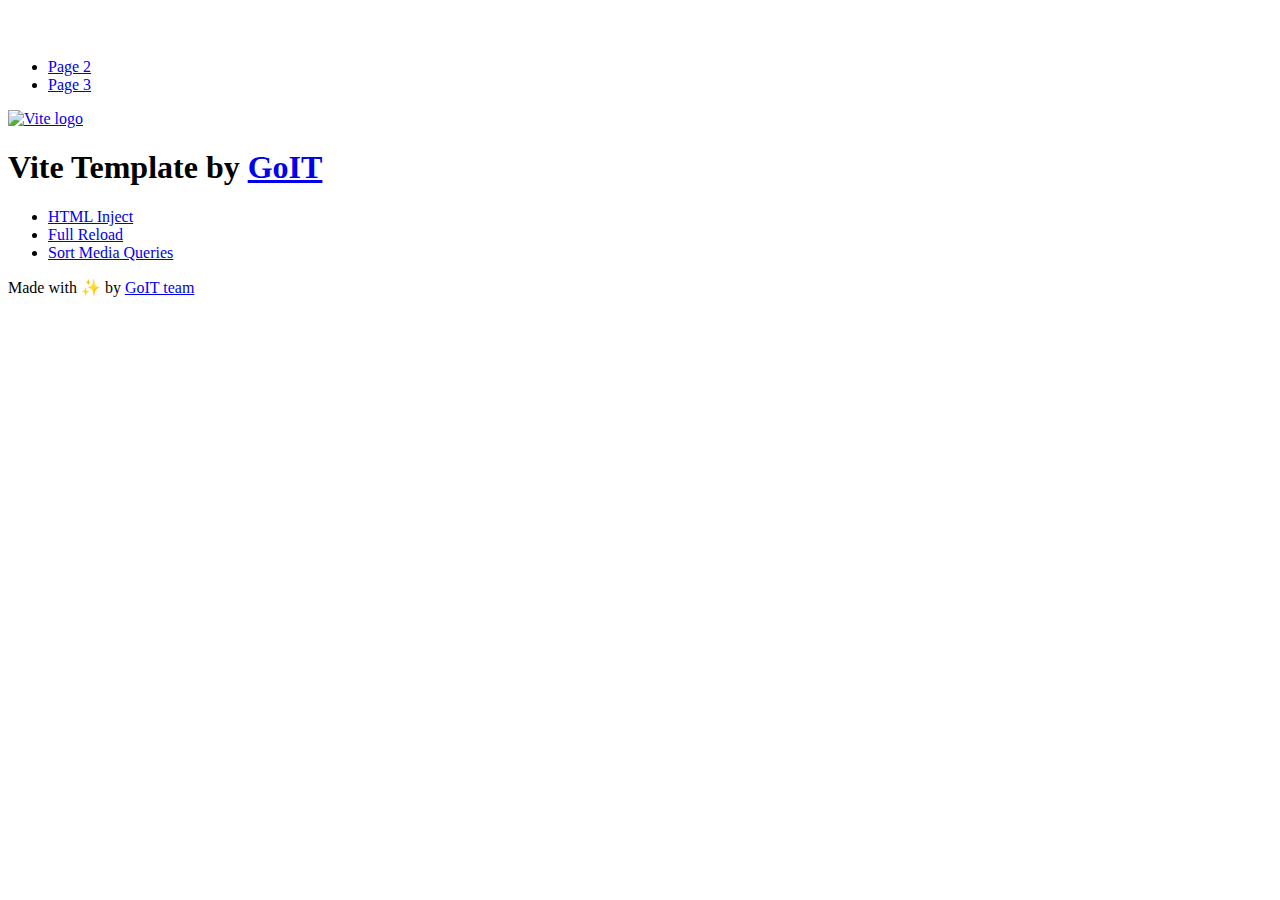
==== index.html @ c4b55a36 "Deploying to gh-pages from @ EvgeniaKhachko/goit-js-hw-09@780f1de44db547c680e9e7d568588c2ac8c3c43b 🚀" ====
<!DOCTYPE html>
<html lang="en">
  <head>
    <meta charset="UTF-8" />
    <link rel="icon" type="image/svg+xml" href="/goit-js-hw-09/favicon.svg" />
    <meta name="viewport" content="width=device-width, initial-scale=1.0" />
    <title>Vanilla App Template</title>
    <script type="module" crossorigin src="/goit-js-hw-09/index.js"></script>
    <link rel="stylesheet" crossorigin href="/goit-js-hw-09/assets/styles-DvPDDfy5.css">
  </head>
  <body>
    <header class="header">
  <div class="container">
    <nav class="nav">
      <a class="nav-logo" href="./index.html" aria-label="Site logo">
        <svg class="nav-logo-icon" width="100" height="30">
          <use href="/goit-js-hw-09/assets/sprite-E8vg0sBb.svg#logo"></use>
        </svg>
      </a>
      <ul class="nav-list">
        <li class="nav-item">
          <a class="nav-link {=$highlight-act}" href="./page-2.html">Page 2</a>
        </li>
        <li class="nav-item">
          <a class="nav-link {=$highlight-curr}" href="./page-3.html">Page 3</a>
        </li>
      </ul>
    </nav>
  </div>
</header>


    <main>
      <!-- Loads the specified .html file -->
      <section class="vite-promo">
  <div class="container">
    <div class="vite-promo-thumb">
      <a
        class="vite-promo-link"
        href="https://vitejs.dev/"
        target="_blank"
        rel="noopener noreferrer"
        aria-label="Link to Vite official website"
        title="Vite.js  build tool"
      >
        <!-- Path to images as from index.html file -->
        <img
          class="pic"
          src="/goit-js-hw-09/assets/vite-logo-9o_aqrTe.png"
          alt="Vite logo"
          width="640"
          height="640"
        />
      </a>
    </div>
    <h1 class="main-title">
      <span class="main-title-gradient">Vite</span>
      Template by
      <a
        class="main-title-link"
        href="https://github.com/goitacademy/vanilla-app-template"
        target="_blank"
        rel="noopener noreferrer"
      >
        GoIT
      </a>
    </h1>
  </div>
</section>

      <article class="badges">
  <div class="container">
    <ul class="badges-list">
      <li class="badges-item">
        <a
          class="badges-link"
          href="https://www.npmjs.com/package/vite-plugin-html-inject"
          target="_blank"
          rel="noopener noreferrer"
        >
          HTML Inject
        </a>
      </li>
      <li class="badges-item">
        <a
          class="badges-link"
          href="https://www.npmjs.com/package/vite-plugin-full-reload"
          target="_blank"
          rel="noopener noreferrer"
        >
          Full Reload
        </a>
      </li>
      <li class="badges-item">
        <a
          class="badges-link"
          href="https://www.npmjs.com/package/postcss-sort-media-queries"
          target="_blank"
          rel="noopener noreferrer"
        >
          Sort Media Queries
        </a>
      </li>
    </ul>
  </div>
</article>

    </main>

    <footer class="footer">
  <div class="container">
    <p class="footer-desc">
      Made with ✨ by
      <a
        class="footer-link"
        href="https://goit.global/ua/"
        target="_blank"
        rel="noopener noreferrer"
      >
        GoIT team
      </a>
    </p>
  </div>
</footer>


  </body>
</html>
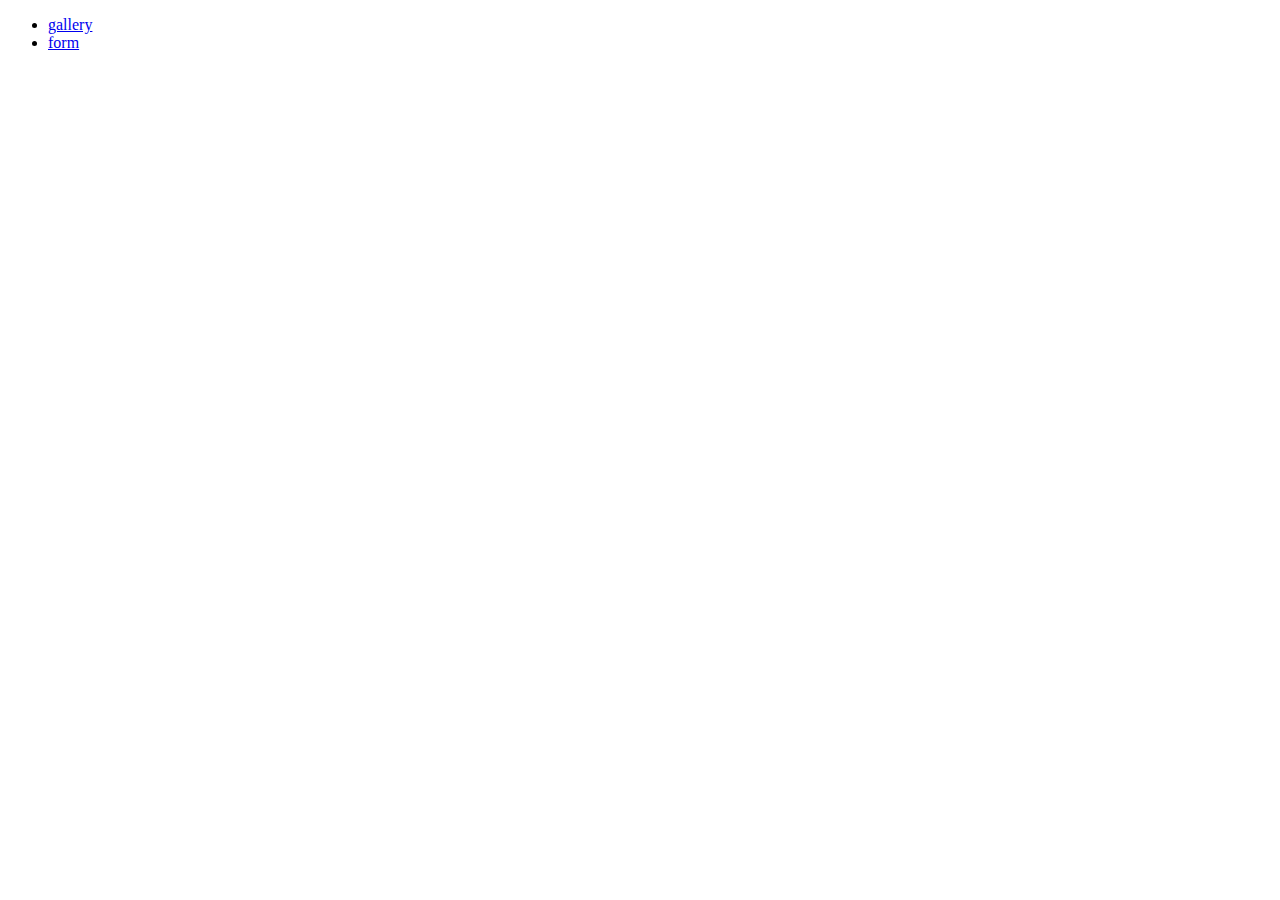
==== commit 9c7f8f6f: "Deploying to gh-pages from @ EvgeniaKhachko/goit-js-hw-09@21a21818acaa41fe97dc956e806f4cb4d0e28699 🚀" ====
--- a/index.html
+++ b/index.html
@@ -5,124 +5,16 @@
     <link rel="icon" type="image/svg+xml" href="/goit-js-hw-09/favicon.svg" />
     <meta name="viewport" content="width=device-width, initial-scale=1.0" />
     <title>Vanilla App Template</title>
-    <script type="module" crossorigin src="/goit-js-hw-09/index.js"></script>
-    <link rel="stylesheet" crossorigin href="/goit-js-hw-09/assets/styles-DvPDDfy5.css">
+    <script type="module" crossorigin src="/goit-js-hw-09/assets/modulepreload-polyfill-B5Qt9EMX.js"></script>
+    <link rel="stylesheet" crossorigin href="/goit-js-hw-09/assets/styles-C-qYzVAa.css">
   </head>
   <body>
-    <header class="header">
-  <div class="container">
-    <nav class="nav">
-      <a class="nav-logo" href="./index.html" aria-label="Site logo">
-        <svg class="nav-logo-icon" width="100" height="30">
-          <use href="/goit-js-hw-09/assets/sprite-E8vg0sBb.svg#logo"></use>
-        </svg>
-      </a>
-      <ul class="nav-list">
-        <li class="nav-item">
-          <a class="nav-link {=$highlight-act}" href="./page-2.html">Page 2</a>
-        </li>
-        <li class="nav-item">
-          <a class="nav-link {=$highlight-curr}" href="./page-3.html">Page 3</a>
-        </li>
-      </ul>
-    </nav>
-  </div>
-</header>
-
-
-    <main>
-      <!-- Loads the specified .html file -->
-      <section class="vite-promo">
-  <div class="container">
-    <div class="vite-promo-thumb">
-      <a
-        class="vite-promo-link"
-        href="https://vitejs.dev/"
-        target="_blank"
-        rel="noopener noreferrer"
-        aria-label="Link to Vite official website"
-        title="Vite.js  build tool"
-      >
-        <!-- Path to images as from index.html file -->
-        <img
-          class="pic"
-          src="/goit-js-hw-09/assets/vite-logo-9o_aqrTe.png"
-          alt="Vite logo"
-          width="640"
-          height="640"
-        />
-      </a>
-    </div>
-    <h1 class="main-title">
-      <span class="main-title-gradient">Vite</span>
-      Template by
-      <a
-        class="main-title-link"
-        href="https://github.com/goitacademy/vanilla-app-template"
-        target="_blank"
-        rel="noopener noreferrer"
-      >
-        GoIT
-      </a>
-    </h1>
-  </div>
-</section>
-
-      <article class="badges">
-  <div class="container">
-    <ul class="badges-list">
-      <li class="badges-item">
-        <a
-          class="badges-link"
-          href="https://www.npmjs.com/package/vite-plugin-html-inject"
-          target="_blank"
-          rel="noopener noreferrer"
-        >
-          HTML Inject
-        </a>
-      </li>
-      <li class="badges-item">
-        <a
-          class="badges-link"
-          href="https://www.npmjs.com/package/vite-plugin-full-reload"
-          target="_blank"
-          rel="noopener noreferrer"
-        >
-          Full Reload
-        </a>
-      </li>
-      <li class="badges-item">
-        <a
-          class="badges-link"
-          href="https://www.npmjs.com/package/postcss-sort-media-queries"
-          target="_blank"
-          rel="noopener noreferrer"
-        >
-          Sort Media Queries
-        </a>
-      </li>
-    </ul>
-  </div>
-</article>
-
-    </main>
-
-    <footer class="footer">
-  <div class="container">
-    <p class="footer-desc">
-      Made with ✨ by
-      <a
-        class="footer-link"
-        href="https://goit.global/ua/"
-        target="_blank"
-        rel="noopener noreferrer"
-      >
-        GoIT team
-      </a>
-    </p>
-  </div>
-</footer>
-
+<nav>
+  <ul>
+    <li><a href="./1-gallery.html">gallery</a></li>
+    <li><a href="./2-form.html">form</a></li>
+  </ul>
+</nav>
 
   </body>
 </html>
